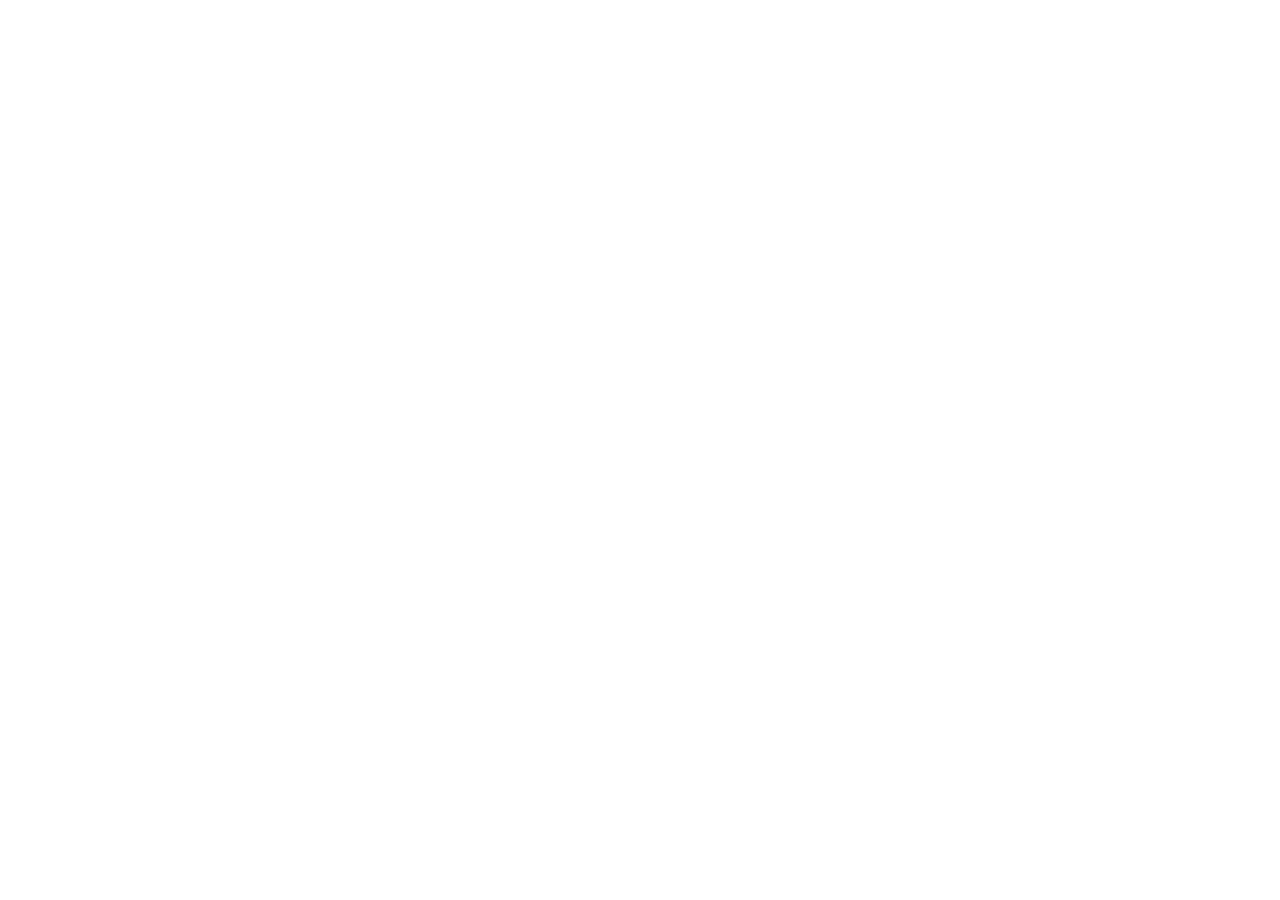
==== index.html @ 3d7ae5fa "commit" ====
<!DOCTYPE html>
<html lang="en">
<head>
    <meta charset="UTF-8">
    <meta name="viewport" content="width=device-width, initial-scale=1.0">
    <link rel="stylesheet" href="style.css">
    <title>1st Project of CSS</title>
</head>
<body>
    
</body>
</html>
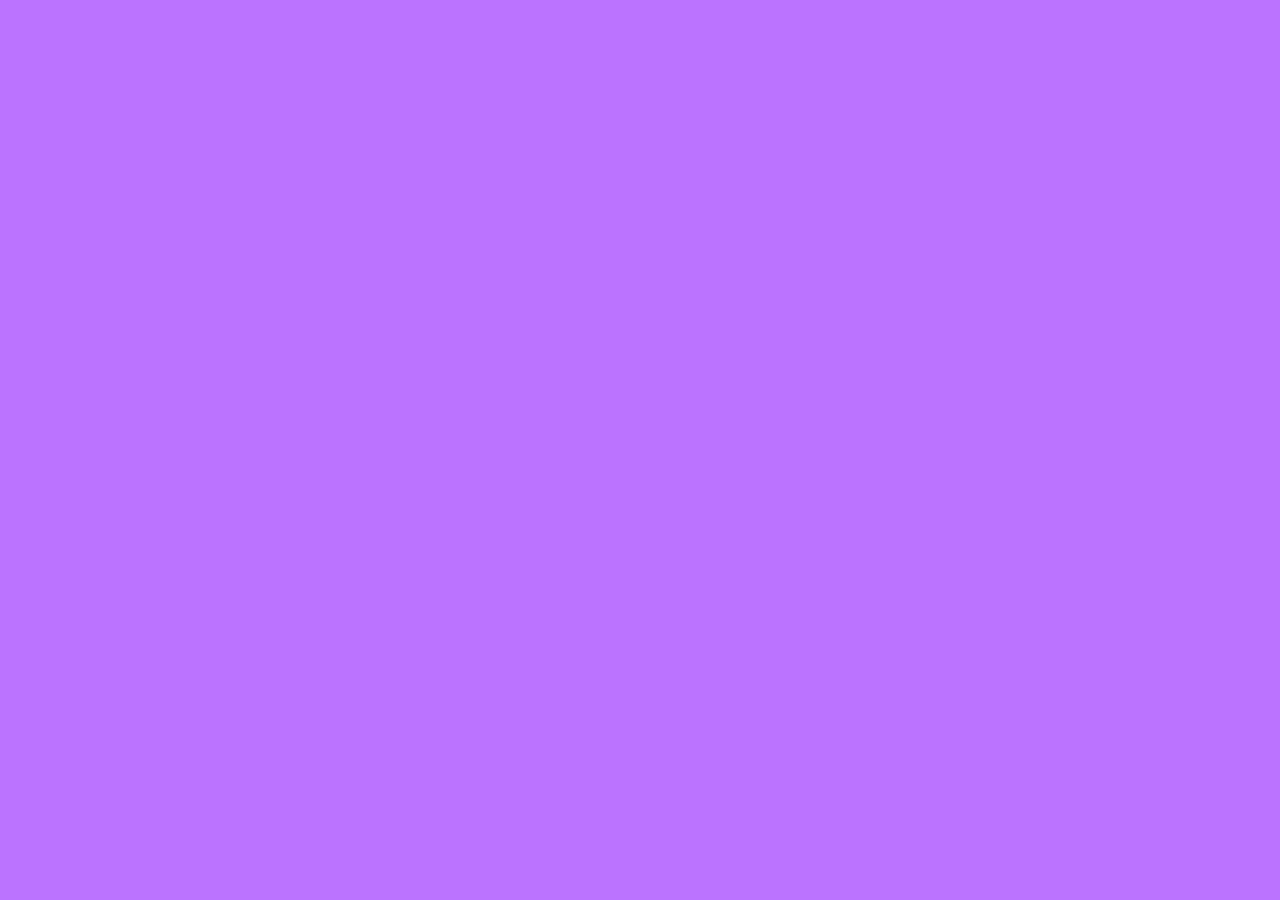
==== commit 30cc3ead: "new project" ====
--- a/index.html
+++ b/index.html
@@ -7,6 +7,8 @@
     <title>1st Project of CSS</title>
 </head>
 <body>
-    
+    <div id="main">
+        
+    </div>
 </body>
 </html>
--- a/style.css
+++ b/style.css
@@ -0,0 +1,14 @@
+*{
+    margin: 0;
+    padding: 0;
+    box-sizing: border-box;
+}
+html, body{
+    height: 100%;
+    width: 100%;
+}
+#main{
+    height: 100%;
+    width: 100%;
+    background-color: rgb(187, 115, 255);
+}
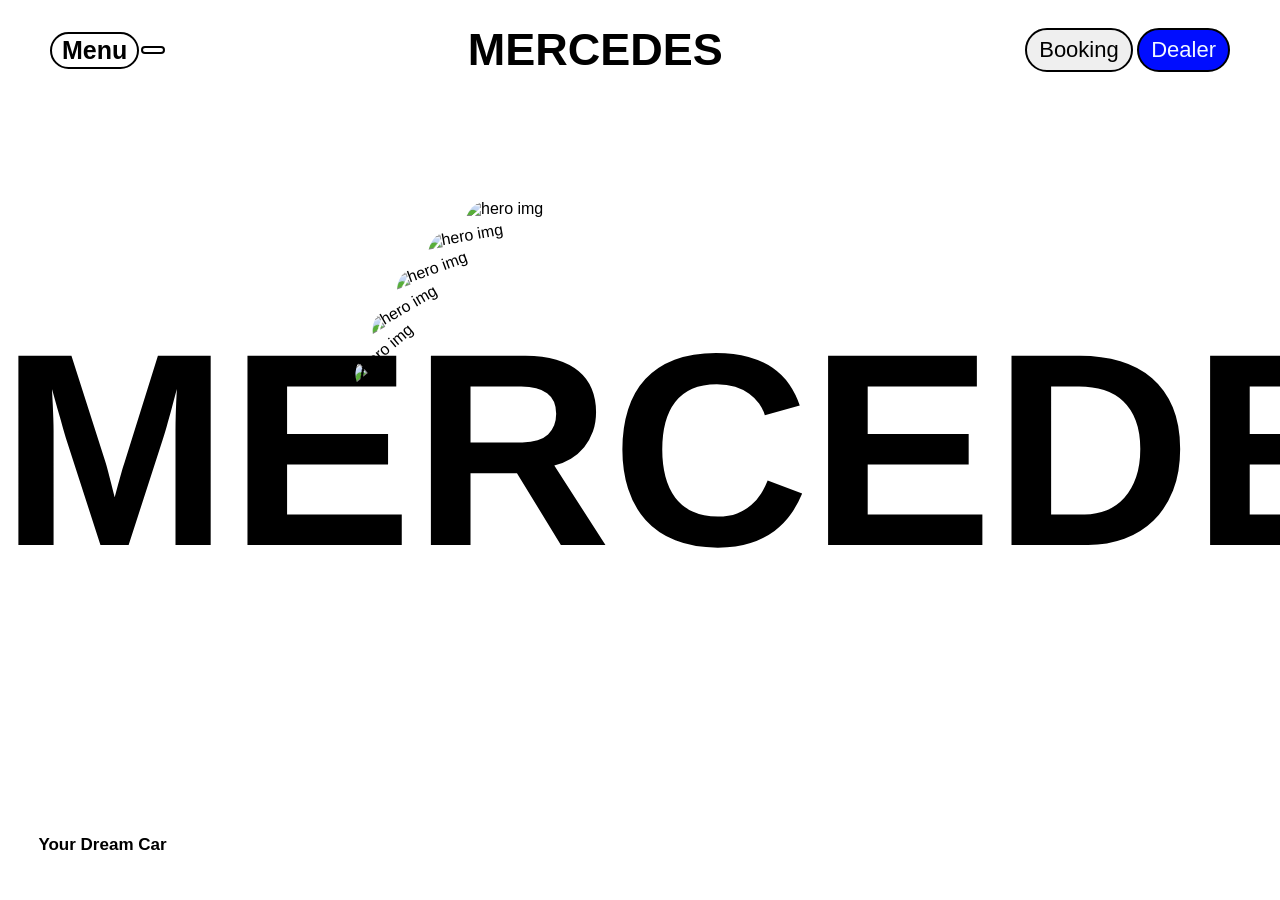
==== commit d8e1f31f: "new project basic done" ====
--- a/index.html
+++ b/index.html
@@ -3,12 +3,33 @@
 <head>
     <meta charset="UTF-8">
     <meta name="viewport" content="width=device-width, initial-scale=1.0">
+    <link
+    href="https://cdn.jsdelivr.net/npm/remixicon@4.9.0/fonts/remixicon.css"rel="stylesheet"/>
     <link rel="stylesheet" href="style.css">
     <title>1st Project of CSS</title>
 </head>
 <body>
     <div id="main">
-        
+        <div id="nav">
+            <div id="nav1">
+                <h3>Menu</h3>
+                <i class="ri-menu-5-line"></i>
+            </div>
+            <div id="nav2">
+                <h1>Mercedes</h3>
+            </div>
+            <div id="nav3">
+                <button>Booking</button>
+                <button id="bt2">Dealer</button>
+            </div>
+        </div>
+        <h1 id="ti">Mercedes</h1>
+        <img id="ig1" src="https://images.pexels.com/photos/28593627/pexels-photo-28593627.jpeg" alt="hero img">
+        <img id="ig2" src="https://images.pexels.com/photos/26179887/pexels-photo-26179887.jpeg" alt="hero img">
+        <img id="ig3" src="https://images.pexels.com/photos/20106143/pexels-photo-20106143.jpeg" alt="hero img">
+        <img id="ig4" src="https://images.pexels.com/photos/14299612/pexels-photo-14299612.jpeg" alt="hero img">
+        <img id="ig5" src="https://images.pexels.com/photos/9792974/pexels-photo-9792974.jpeg" alt="hero img">
+        <h5 id="btle">Your Dream Car</h5>
     </div>
 </body>
 </html>
--- a/style.css
+++ b/style.css
@@ -2,6 +2,7 @@
     margin: 0;
     padding: 0;
     box-sizing: border-box;
+    font-family: 'Gill Sans', 'Gill Sans MT', Calibri, 'Trebuchet MS', sans-serif;
 }
 html, body{
     height: 100%;
@@ -10,5 +11,93 @@
 #main{
     height: 100%;
     width: 100%;
-    background-color: rgb(187, 115, 255);
+    background-color: white;
+}
+#nav{
+    height: 100px;
+    width: 100%;
+    display: flex;
+    align-items: center;
+    justify-content: space-between;
+    padding: 0px 50px;
+}
+#nav1{
+    display: flex;
+    align-items: center;
+    justify-content: space-between;
+    gap: 2px;
+}
+#nav h3{
+    font-size: 25px;
+    border: 2px solid black;
+    font-weight: 900;
+    padding: 2px 10px;
+    border-radius: 50px;
+}
+#nav i{
+    font-size: 25px;
+    border: 2px solid black;
+    font-weight: 900;
+    padding: 2px 10px;
+    border-radius: 50px;
+}
+#nav h1{
+    color: rgb(0, 0, 0);
+    font-weight: 700;
+    font-size: 45px;
+    text-transform: uppercase;
+}
+#nav button{
+    padding: 7px 12px;
+    border-radius: 50px;
+    border: 2px solid black;
+    font-size: 22px;
+}
+#bt2{
+    background-color: rgb(0, 13, 255);
+    color: aliceblue;
+    border: none;
+
+}
+#ti{
+    color: rgb(0, 0, 0);
+    text-align: center;
+    width: 100%;
+    font-weight: 900;
+    font-size: 275px;
+    text-transform: uppercase;
+    position: absolute;
+    top: 50%;
+    left: 50%;
+    transform: translate(-50%, -50%);
+
+}
+img{
+    height: 500px;
+    width: 350px;
+    position: absolute;
+    top: 50%;
+    left: 50%;
+    transform: translate(-50%, -50%);
+    object-fit: cover;
+    border-radius: 25px;
+}
+#ig1{
+    transform: translate(-50%,-50%) rotate(-40deg);
+}
+#ig2{
+    transform: translate(-50%,-50%) rotate(-30deg);
+}
+#ig3{
+    transform: translate(-50%,-50%) rotate(-20deg);
+}
+#ig4{
+    transform: translate(-50%,-50%) rotate(-10deg);
+}
+
+#btle{
+    position: absolute;
+    bottom: 5%;
+    left: 3%;
+    font-size: 17px;
 }
